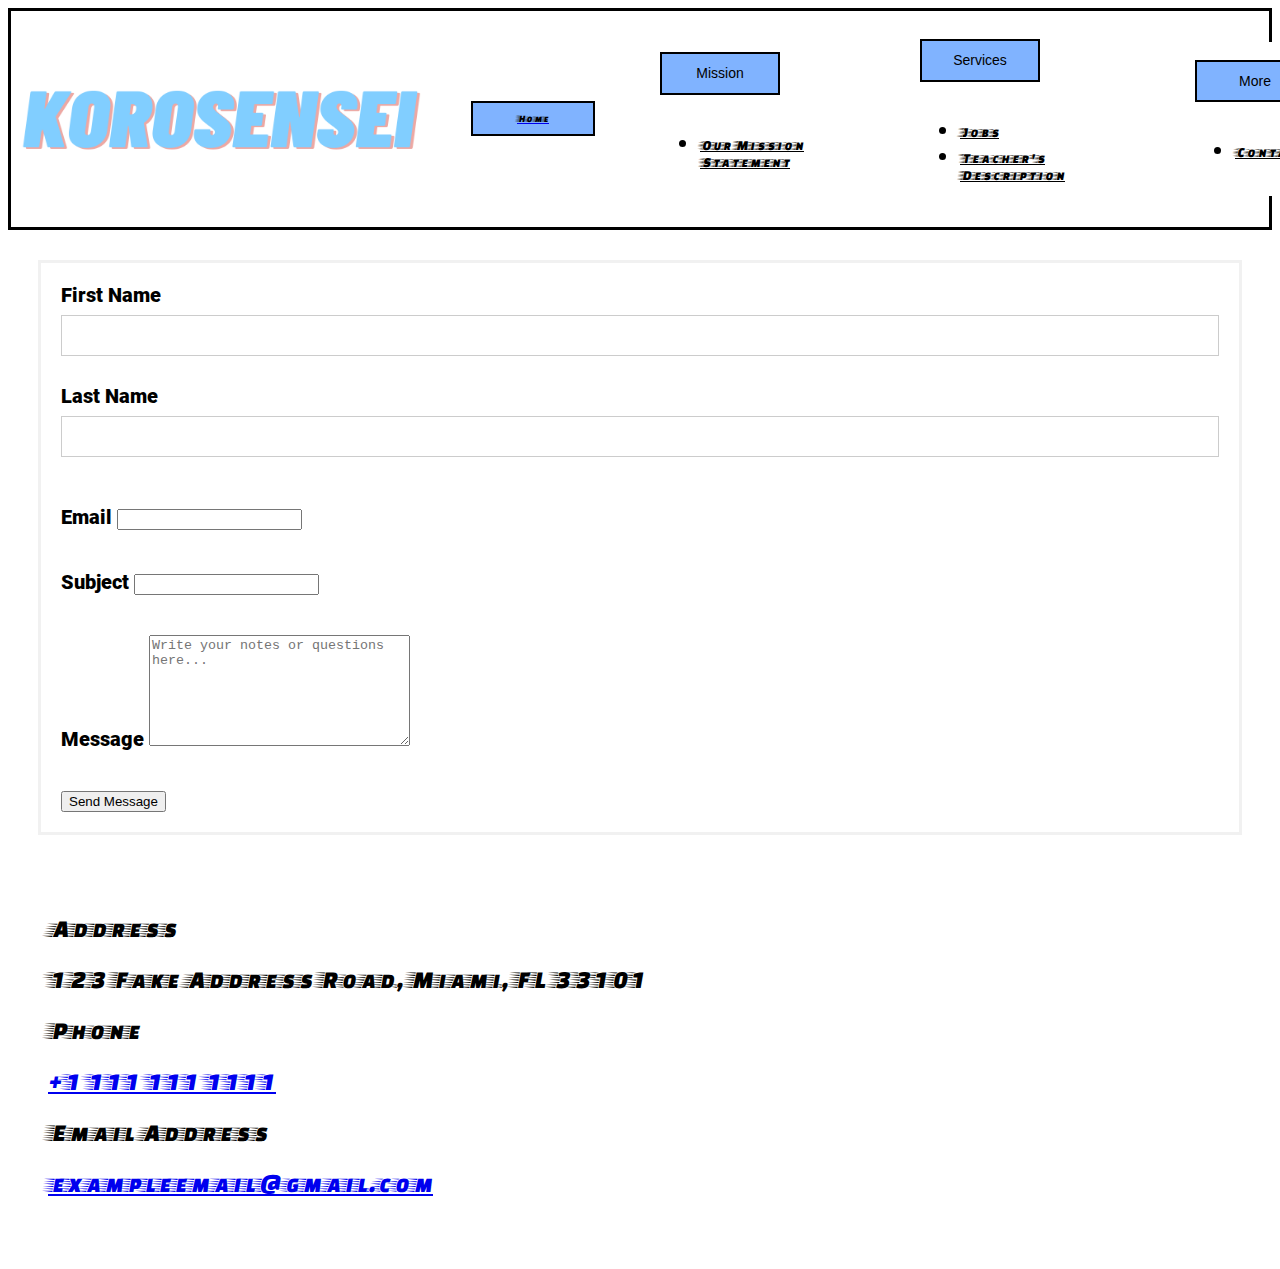
==== contact_page.html @ bf4f5959 "push" ====
<html lang="en">
<head>
    <meta charset="UTF-8">
    <meta http-equiv="X-UA-Compatible" content="IE=edge">

    <meta name="viewport" content="width=device-width, initial-scale=1.0">
    <link rel="stylesheet" href="style.css">
    <link href="https://cdn.jsdelivr.net/npm/bootstrap@5.1.0/dist/css/bootstrap.min.css" rel="stylesheet" integrity="sha384-KyZXEAg3QhqLMpG8r+8fhAXLRk2vvoC2f3B09zVXn8CA5QIVfZOJ3BCsw2P0p/We" crossorigin="anonymous">
   <script src="https://cdn.jsdelivr.net/npm/bootstrap@5.1.0/dist/js/bootstrap.bundle.min.js" integrity="sha384-U1DAWAznBHeqEIlVSCgzq+c9gqGAJn5c/t99JyeKa9xxaYpSvHU5awsuZVVFIhvj" crossorigin="anonymous" defer></script>
    <title>Document</title>
</head>

<body style="background-color: #ffff;">

  <body style="background-color: #ffff;">

    <div id="koro_div" style="background-color: white;">
        
        <a href="home.html"><img style="background-color: #80b3ff;" class="items img-fluid" src="images/unnamed.png"></a>
        <a href="home.html"><div style="background-color: #80b3ff;" class="focus_three">Home</div></a>


        <div class=“dropdown2”>
            <button class= "btn btn-secondary dropdown-toggle" type="button" id="dropdownMenuButton1" data-bs-toggle="dropdown" aria-expanded="false">Mission
            </button>
            <ul class="dropdown-menu" aria-labelledby="dropdownMenuButton2">
            <li><a class="dropdown-item" href="our_mission.html">Our Mission Statement</a></li>
            </ul>
        </div>

     

        <div class=“dropdown2”>
            <button class= "btn btn-secondary dropdown-toggle" type="button" id="dropdownMenuButton1" data-bs-toggle="dropdown" aria-expanded="false">Services
            </button>
            <ul class="dropdown-menu" aria-labelledby="dropdownMenuButton2">
            <li><a class="dropdown-item" href="jobs.html">Jobs</a></li>
              <li><a class="dropdown-item" href="mission.html">Teacher's Description</a></li>
            </ul>
        </div>
        



        <div class=“dropdown”>
            <button class= "btn btn-secondary dropdown-toggle" type="button" id="dropdownMenuButton1" data-bs-toggle="dropdown" aria-expanded="false">More
            </button>
            <ul class="dropdown-menu" aria-labelledby="dropdownMenuButton1">
            <!-- <li><a class="dropdown-item" href="help.html">Help</a></li> -->
              <li><a class="dropdown-item" href="contact_page.html">Contact</a></li>
            </ul>
        </div>
    </div>
 

    <section class="site-section" id="next-section">
      <div class="container-fluid">
        <div class="row">
          <div class="col-lg-6 mb-5 mb-lg-0">
            <form action="#" class="">

              <div class="row form-group">
                <div class="col-md-6 mb-3 mb-md-0">
                  <label class="text-black" for="fname">First Name</label>
                  <input type="text" id="fname" class="form-control">
                </div>
                <div class="col-md-6">
                  <label class="text-black" for="lname">Last Name</label>
                  <input type="text" id="lname" class="form-control">
                </div>
              </div>

              <div class="row form-group">
                
                <div class="col-md-12">
                  <label class="text-black" for="email">Email</label> 
                  <input type="email" id="email" class="form-control">
                </div>
              </div>

              <div class="row form-group">
                
                <div class="col-md-12">
                  <label class="text-black" for="subject">Subject</label> 
                  <input type="subject" id="subject" class="form-control">
                </div>
              </div>

              <div class="row form-group" class="row">
                <div class="col-md-12">
                  <label class="text-black" for="message">Message</label> 
                  <textarea name="message" id="message" cols="30" rows="7" class="form-control" placeholder="Write your notes or questions here..."></textarea>
                </div>
              </div>

              <div class="row form-group">
                <div class="col-md-12">
                  <input type="submit" value="Send Message" class="btn btn-primary btn-md text-white">
                </div>
              </div>

  
            </form>
          </div>
          <div class="col-lg-5 ml-auto">
            <div class="p-4 mb-3 bg-white">
              <p class="mb-0 font-weight-bold">Address</p>
              <p class="mb-4">123 Fake Address Road, Miami, FL 33101</p>

              <p class="mb-0 font-weight-bold">Phone</p>
              <p class="mb-4"><a href="#">+1 111 111 1111</a></p>

              <p class="mb-0 font-weight-bold">Email Address</p>
              <p class="mb-0"><a href="#">exampleemail@gmail.com</a></p>

            </div>
          </div>
        </div>
      </div>
    </section>

    <script src="js/jquery.min.js"></script>
    <script src="js/bootstrap.bundle.min.js"></script>
    <script src="js/isotope.pkgd.min.js"></script>
    <script src="js/stickyfill.min.js"></script>
    <script src="js/jquery.fancybox.min.js"></script>
    <script src="js/jquery.easing.1.3.js"></script>
    
    <script src="js/jquery.waypoints.min.js"></script>
    <script src="js/jquery.animateNumber.min.js"></script>
    <script src="js/owl.carousel.min.js"></script>
    <script src="js/quill.min.js"></script>
    
    
    <script src="js/bootstrap-select.min.js"></script>
    
    <script src="js/custom.js"></script>
   
   
     
  </body>
</html>
---- style.css ----
@font-face{
    font-family: Faster;
    src: url(fonts/FasterOne-Regular.ttf)
}

@font-face{
    font-family: JAY-Z;
    src: url(fonts/CarterOne-Regular.ttf)
}

@font-face{
    font-family: KNEW;
    src: url(fonts/Knewave-Regular.ttf)
}

@font-face{
    font-family: Roboto;
    src: url(fonts/Roboto-Black.ttf)
}

/* body { */
    /* background-image: url('images/Copy\ of\ Untitled.png'); */
/* } */

div {
    font-family: Faster;
    background-color: white;
    color: black;
    font-size: 25px;
    padding: 10px;
    
    
}


.text{
    font-family: Roboto;
    color: white;
    background-color:#ebb3b0;
    font-size: 14px;
    margin-top: 40px;
    border: 3px solid black;
    margin-bottom: 25px;
    border-radius: 15px;
    padding-left: 10px;
    padding-right: 10px;
    padding-top: 5px;
    padding-bottom: 5px;
    transition: 0.15s background-color, 0.15s font-size;
}


.col-md-12{
    font-family: Roboto;
    font-size: 20px;
}

.col-md-6{
    font-family: Roboto;
    font-size: 20px;
}



.text:hover{
    /* background-color: pink; */
    background-color: #ebb3b0;
    opacity: 1;
    font-size: larger;
}







#koro_div {
    display: flex;
    justify-content: flex-start;
    align-items: center;
    border: 3px solid black;
    
 }
 
 
 
 .focus_three{
     
        margin-left: 50px;
        background-color: #fd8888; 
        border-top: black; 
        margin-right: 55px;
        border: 2px solid black;
        font-size: 10px;
        color: black;
        text-align: center;
        width: 100px;
}

 
.focus_five{
     
    /* margin-left: 50px; */
    /* background-color: #fd8888;  */
    border-top: black; 
    /* margin-right: 50px; */
    /* border: 2px solid black; */
    font-size: 46px;
    color: black;
    /* text-align: center; */
    font-family: Roboto;
    /* width: 100px; */
}

.focus_nine{
     
        /* margin-left: 50px; */
        /* background-color: #fd8888;  */
        border-top: black; 
        /* margin-right: 50px; */
        /* border: 2px solid black; */
        font-size: 12px;
        color: black;
        /* text-align: center; */
        font-family: Roboto;
        /* width: 100px; */

}

.focus_six{
     
    /* margin-left: 50px; */
    /* background-color: #fd8888;  */
    border-top: black; 
    /* margin-right: 50px; */
    /* border: 2px solid black; */
    font-size: 23px;
    color: black;
    /* text-align: center; */
    font-family: Roboto;
    /* width: 100px; */
}




hr{
    color: black;
}

 

.four{
     
    margin-left: 50px;
    margin-right: 50px;
    background-color: #fd8888; 
    border-top: black; 
    /* margin-right: 50px; */
    border: 2px solid black;
    font-size: 10px;
    color: black;
    text-align: center;
    width: 100px;
}


img {
    width: 400px;
    height: 70px;
   
}

.text{
    font-family: Roboto;
    color: white;
    background-color:#ebb3b0;
    font-size: 14px;
    border: 3px solid black;
   
}

.fire{
    font-family: Roboto;
    color: black;
    background-color: #ebb3b0;
    border: 3px solid black;
    font-size: 14px;
   
   
}

.txet{
    font-family: Roboto;
    color: black;
    background-color:#80b3ff;
    font-size: 14px;
    border: 3px solid black;
   
}

.dropdown-item{
    /* background-color: white;  */
    border-top: black; 
    color: black;
    margin-right: 110px;
    /* border: 2px solid black; */
    font-size: 14px;
    color: black;
    ;
  }

#dropdownMenuButton1{
    background-color: #80b3ff; 
    border-top: black; 
    margin-right: 30px;
    border: 2px solid black;
    font-size: 14px;
    color: black;
    width: 120px;
    height: 42.5px;
    padding: 0px;
}

/* Bordered form */
form {
    border: 3px solid #f1f1f1;
  }
  
  /* Full-width inputs */
  input[type=text], input[type=password] {
    width: 100%;
    padding: 12px 20px;
    margin: 8px 0;
    display: inline-block;
    border: 1px solid #ccc;
    box-sizing: border-box;
  }
  
  /* Set a style for all buttons */
  button {
    background-color: #80b3ff;
    color: white;
    padding: 14px 20px;
    margin: 8px 0;
    border: none;
    cursor: pointer;
    width: 100%;
  }
  
  /* Add a hover effect for buttons */
  button:hover {
    opacity: 0.8;
  }

  .submit{
      font-family: Roboto;
      font-size: 15.5px;
      align-items: center;
     
  }

  .cancelbtn{
    font-family: Roboto;
    font-size: 15.5px;
    align-items: center;
  }
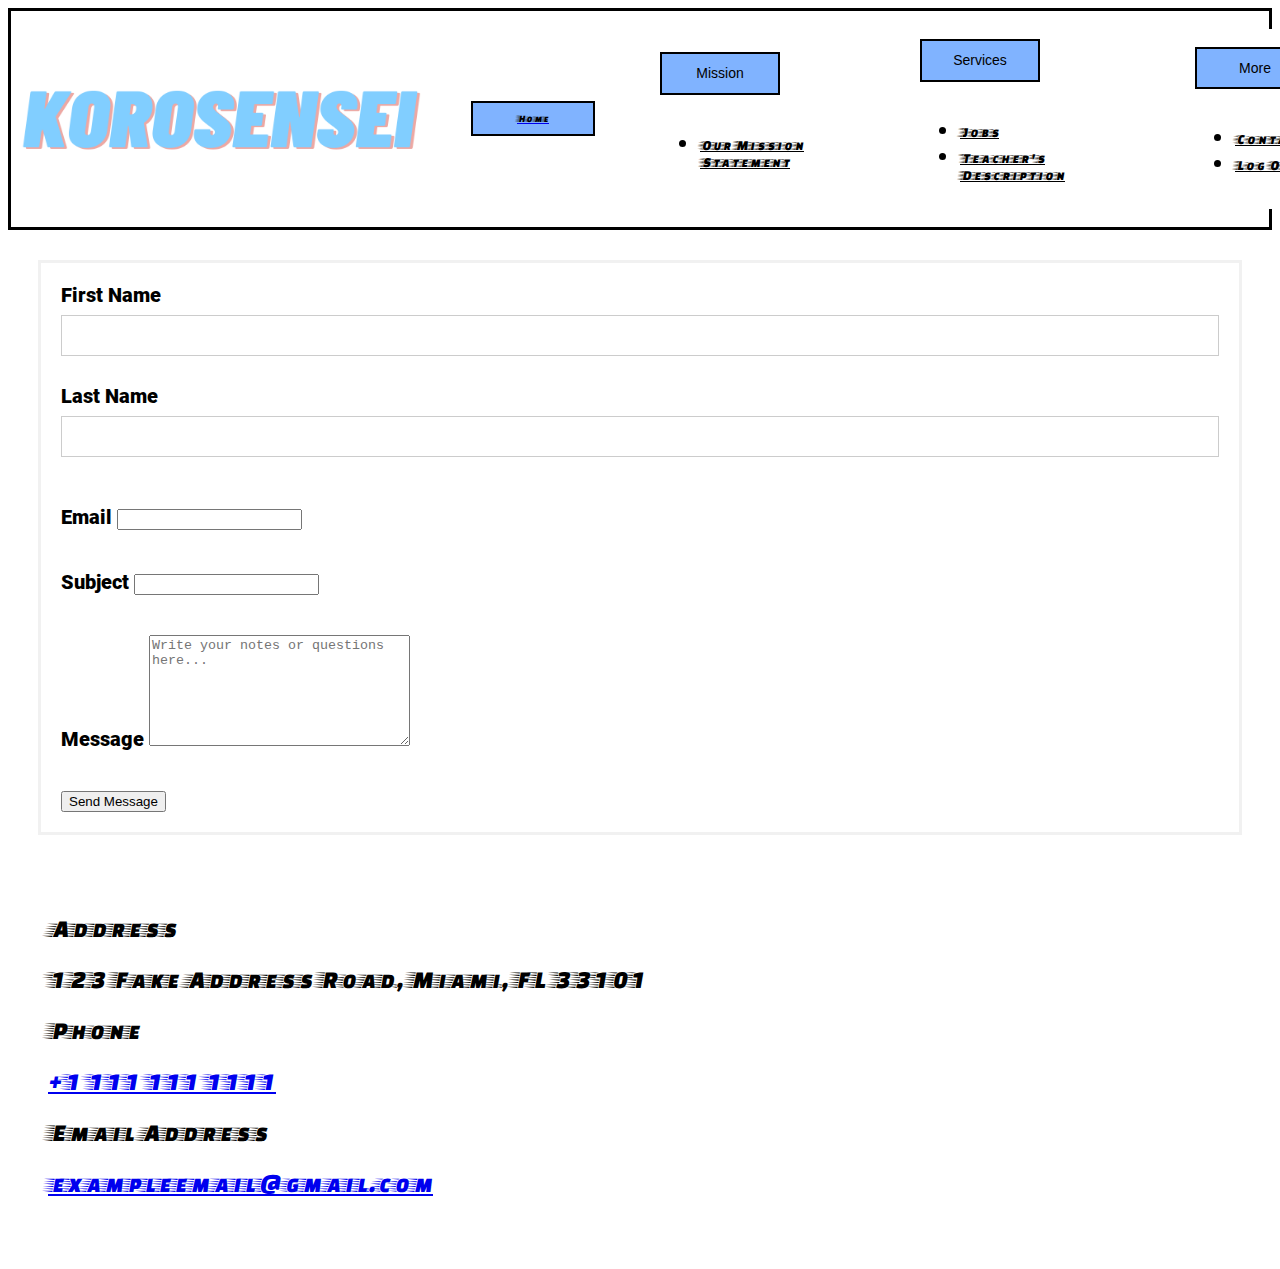
==== commit 6152d38c: "push" ====
--- a/contact_page.html
+++ b/contact_page.html
@@ -11,8 +11,6 @@
 </head>
 
 <body style="background-color: #ffff;">
-
-  <body style="background-color: #ffff;">
 
     <div id="koro_div" style="background-color: white;">
         
@@ -48,6 +46,7 @@
             <ul class="dropdown-menu" aria-labelledby="dropdownMenuButton1">
             <!-- <li><a class="dropdown-item" href="help.html">Help</a></li> -->
               <li><a class="dropdown-item" href="contact_page.html">Contact</a></li>
+              <li><a class="dropdown-item" href="logout.html">Log Out</a></li>
             </ul>
         </div>
     </div>
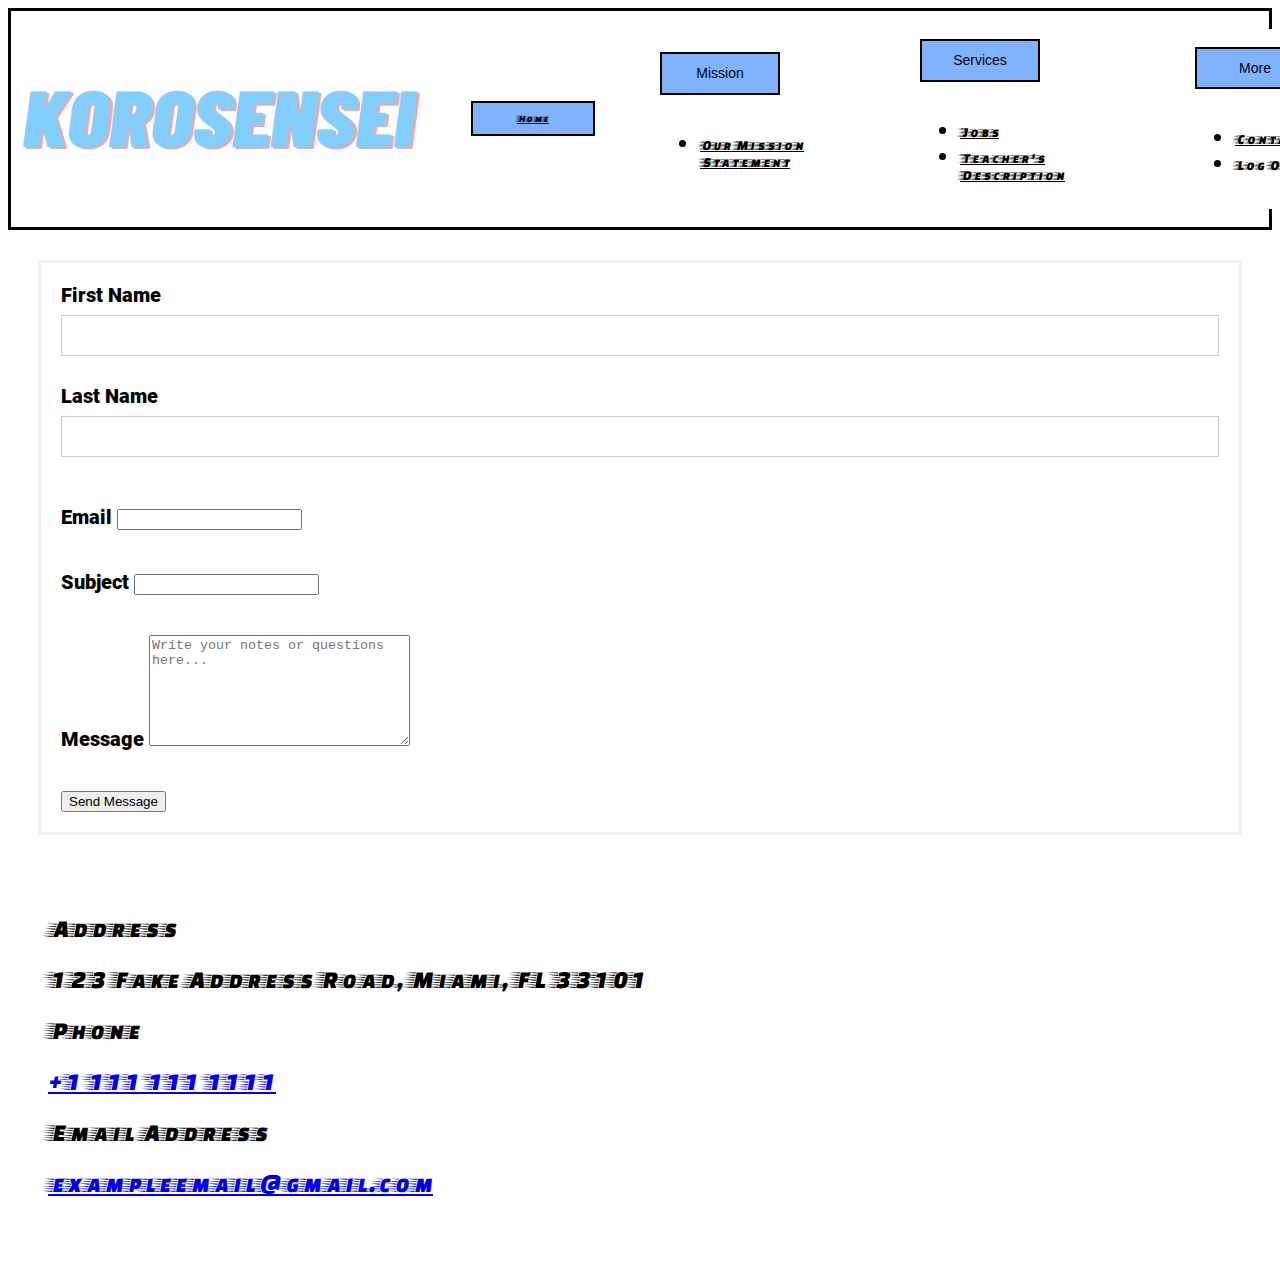
==== commit 14593d1d: "push" ====
--- a/contact_page.html
+++ b/contact_page.html
@@ -7,6 +7,7 @@
     <link rel="stylesheet" href="style.css">
     <link href="https://cdn.jsdelivr.net/npm/bootstrap@5.1.0/dist/css/bootstrap.min.css" rel="stylesheet" integrity="sha384-KyZXEAg3QhqLMpG8r+8fhAXLRk2vvoC2f3B09zVXn8CA5QIVfZOJ3BCsw2P0p/We" crossorigin="anonymous">
    <script src="https://cdn.jsdelivr.net/npm/bootstrap@5.1.0/dist/js/bootstrap.bundle.min.js" integrity="sha384-U1DAWAznBHeqEIlVSCgzq+c9gqGAJn5c/t99JyeKa9xxaYpSvHU5awsuZVVFIhvj" crossorigin="anonymous" defer></script>
+   <script src="logout.js" defer></script>
     <title>Document</title>
 </head>
 
@@ -46,7 +47,7 @@
             <ul class="dropdown-menu" aria-labelledby="dropdownMenuButton1">
             <!-- <li><a class="dropdown-item" href="help.html">Help</a></li> -->
               <li><a class="dropdown-item" href="contact_page.html">Contact</a></li>
-              <li><a class="dropdown-item" href="logout.html">Log Out</a></li>
+              <li><a class="dropdown-item" onclick="logoutButton()">Log Out</a></li>
             </ul>
         </div>
     </div>
@@ -135,7 +136,16 @@
     
     <script src="js/custom.js"></script>
    
-   
+    <div class="logout">
+      <h6>Are you sure you want to logout?</h6>
+      <div class="two-buttons">
+          <button type="button" onclick="cancelButton()"><a>Cancel</a></button> 
+          <button type="button" onclick="window.open('index.html')"><a>Logout</a></button>    
+  
+      </div>
+  </div>
      
   </body>
-</html>+</html>
+
+
--- a/style.css
+++ b/style.css
@@ -268,6 +268,16 @@
   }
 
  
-
-
-
+  .logout {
+      background-color: white;
+      border: 5px solid black;
+      position: absolute;
+      top: 50vh;
+      left: 50vw;
+      transform: translate(-50%,-50%);
+      display: none;
+}
+
+.two-buttons button {
+    margin-top: 10px;
+}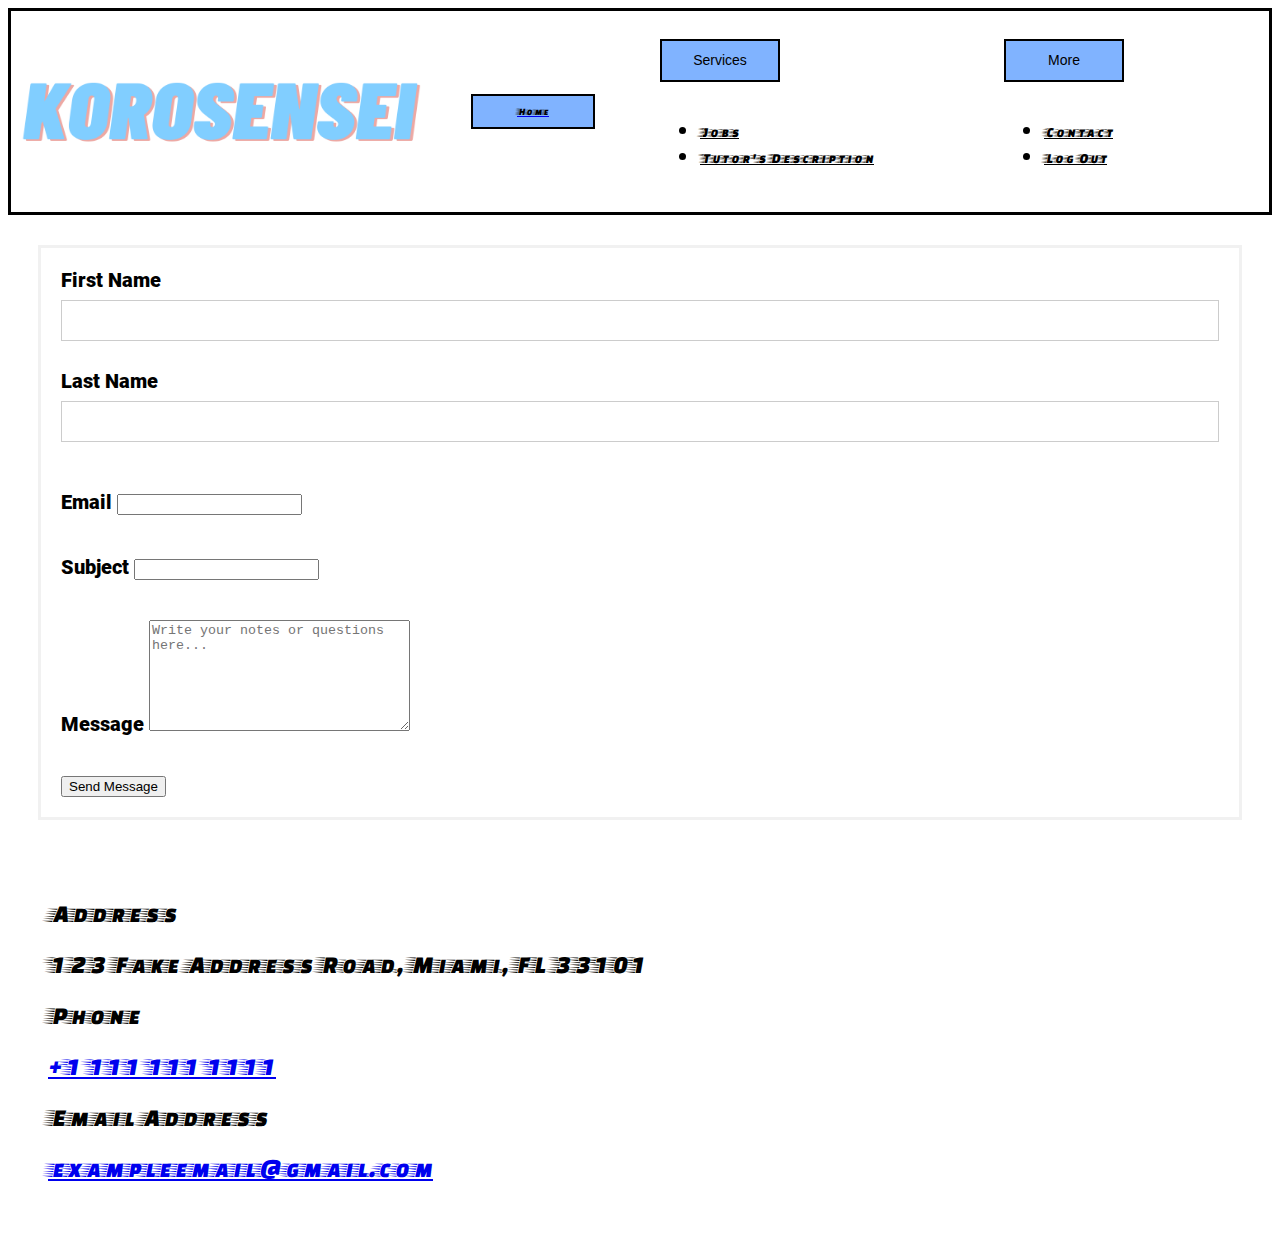
==== commit 548b1c10: "first commit" ====
--- a/contact_page.html
+++ b/contact_page.html
@@ -7,7 +7,6 @@
     <link rel="stylesheet" href="style.css">
     <link href="https://cdn.jsdelivr.net/npm/bootstrap@5.1.0/dist/css/bootstrap.min.css" rel="stylesheet" integrity="sha384-KyZXEAg3QhqLMpG8r+8fhAXLRk2vvoC2f3B09zVXn8CA5QIVfZOJ3BCsw2P0p/We" crossorigin="anonymous">
    <script src="https://cdn.jsdelivr.net/npm/bootstrap@5.1.0/dist/js/bootstrap.bundle.min.js" integrity="sha384-U1DAWAznBHeqEIlVSCgzq+c9gqGAJn5c/t99JyeKa9xxaYpSvHU5awsuZVVFIhvj" crossorigin="anonymous" defer></script>
-   <script src="logout.js" defer></script>
     <title>Document</title>
 </head>
 
@@ -20,21 +19,11 @@
 
 
         <div class=“dropdown2”>
-            <button class= "btn btn-secondary dropdown-toggle" type="button" id="dropdownMenuButton1" data-bs-toggle="dropdown" aria-expanded="false">Mission
-            </button>
-            <ul class="dropdown-menu" aria-labelledby="dropdownMenuButton2">
-            <li><a class="dropdown-item" href="our_mission.html">Our Mission Statement</a></li>
-            </ul>
-        </div>
-
-     
-
-        <div class=“dropdown2”>
             <button class= "btn btn-secondary dropdown-toggle" type="button" id="dropdownMenuButton1" data-bs-toggle="dropdown" aria-expanded="false">Services
             </button>
             <ul class="dropdown-menu" aria-labelledby="dropdownMenuButton2">
             <li><a class="dropdown-item" href="jobs.html">Jobs</a></li>
-              <li><a class="dropdown-item" href="mission.html">Teacher's Description</a></li>
+              <li><a class="dropdown-item" href="mission.html">Tutor's Description</a></li>
             </ul>
         </div>
         
@@ -47,7 +36,7 @@
             <ul class="dropdown-menu" aria-labelledby="dropdownMenuButton1">
             <!-- <li><a class="dropdown-item" href="help.html">Help</a></li> -->
               <li><a class="dropdown-item" href="contact_page.html">Contact</a></li>
-              <li><a class="dropdown-item" onclick="logoutButton()">Log Out</a></li>
+              <li><a class="dropdown-item" href="logout.html">Log Out</a></li>
             </ul>
         </div>
     </div>
@@ -136,16 +125,7 @@
     
     <script src="js/custom.js"></script>
    
-    <div class="logout">
-      <h6>Are you sure you want to logout?</h6>
-      <div class="two-buttons">
-          <button type="button" onclick="cancelButton()"><a>Cancel</a></button> 
-          <button type="button" onclick="window.open('index.html')"><a>Logout</a></button>    
-  
-      </div>
-  </div>
+   
      
   </body>
-</html>
-
-
+</html>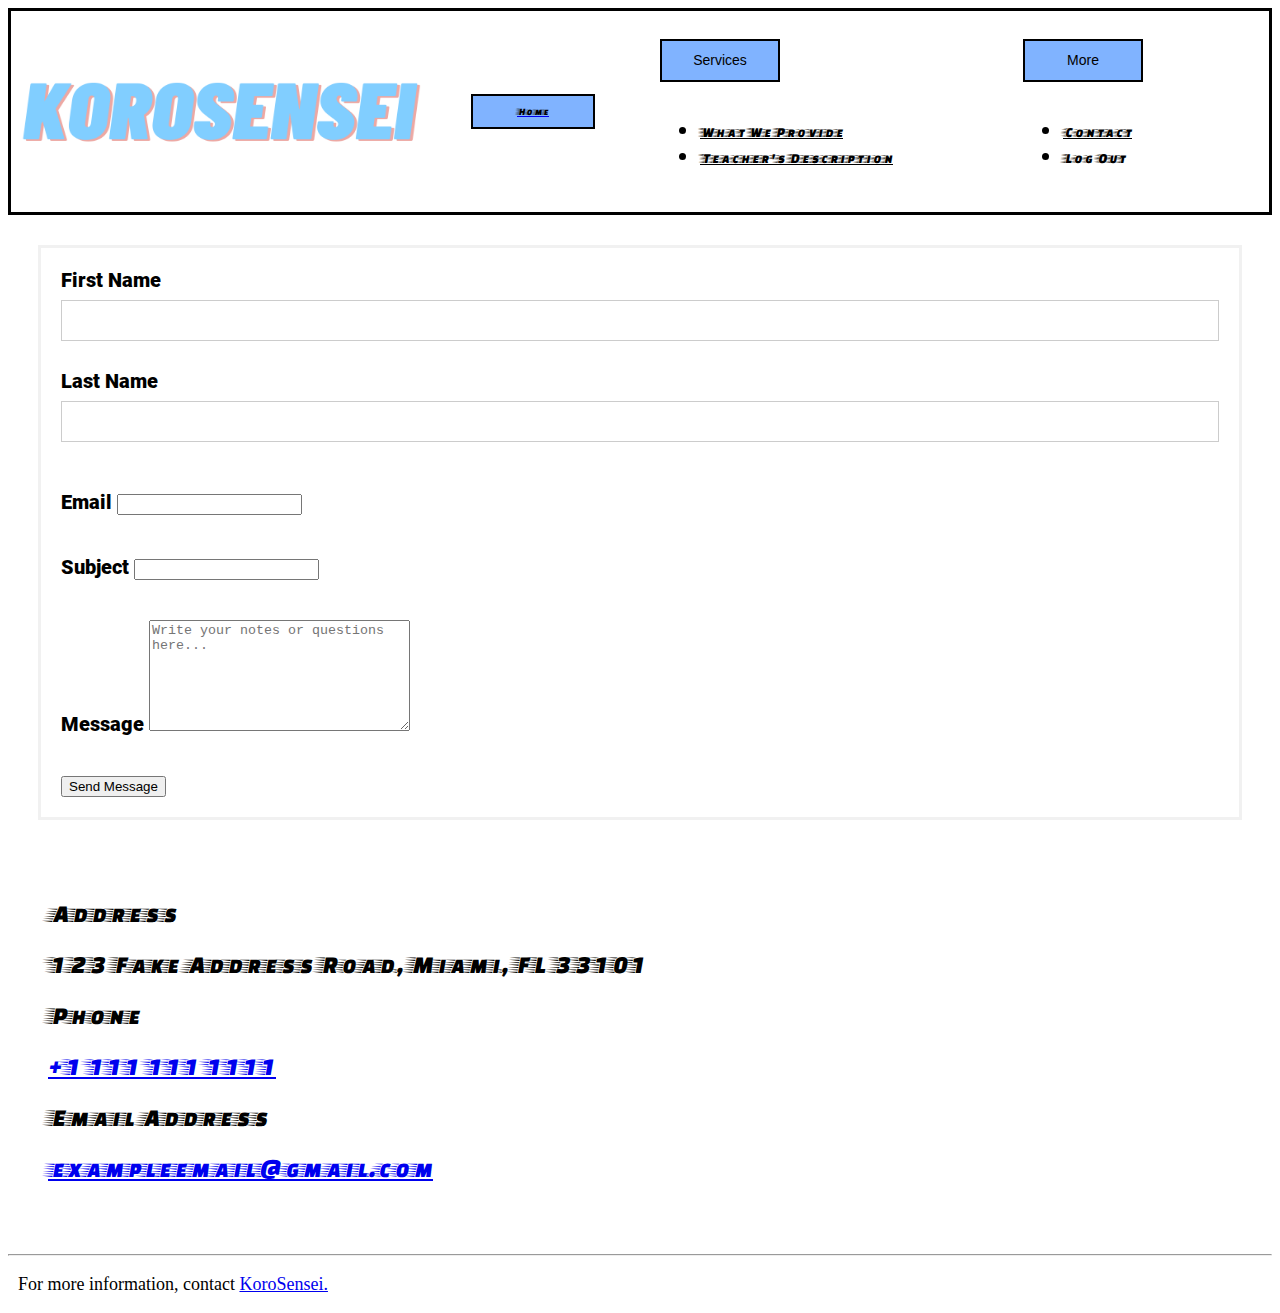
==== commit d9e4c917: "push" ====
--- a/contact_page.html
+++ b/contact_page.html
@@ -7,6 +7,7 @@
     <link rel="stylesheet" href="style.css">
     <link href="https://cdn.jsdelivr.net/npm/bootstrap@5.1.0/dist/css/bootstrap.min.css" rel="stylesheet" integrity="sha384-KyZXEAg3QhqLMpG8r+8fhAXLRk2vvoC2f3B09zVXn8CA5QIVfZOJ3BCsw2P0p/We" crossorigin="anonymous">
    <script src="https://cdn.jsdelivr.net/npm/bootstrap@5.1.0/dist/js/bootstrap.bundle.min.js" integrity="sha384-U1DAWAznBHeqEIlVSCgzq+c9gqGAJn5c/t99JyeKa9xxaYpSvHU5awsuZVVFIhvj" crossorigin="anonymous" defer></script>
+   <script src="logout.js" defer></script>
     <title>Document</title>
 </head>
 
@@ -18,12 +19,14 @@
         <a href="home.html"><div style="background-color: #80b3ff;" class="focus_three">Home</div></a>
 
 
+     
+
         <div class=“dropdown2”>
             <button class= "btn btn-secondary dropdown-toggle" type="button" id="dropdownMenuButton1" data-bs-toggle="dropdown" aria-expanded="false">Services
             </button>
             <ul class="dropdown-menu" aria-labelledby="dropdownMenuButton2">
-            <li><a class="dropdown-item" href="jobs.html">Jobs</a></li>
-              <li><a class="dropdown-item" href="mission.html">Tutor's Description</a></li>
+              <li><a class="dropdown-item" href="whatweprovide.html">What We Provide</a></li>
+              <li><a class="dropdown-item" href="mission.html">Teacher's Description</a></li>
             </ul>
         </div>
         
@@ -36,7 +39,7 @@
             <ul class="dropdown-menu" aria-labelledby="dropdownMenuButton1">
             <!-- <li><a class="dropdown-item" href="help.html">Help</a></li> -->
               <li><a class="dropdown-item" href="contact_page.html">Contact</a></li>
-              <li><a class="dropdown-item" href="logout.html">Log Out</a></li>
+              <li><a class="dropdown-item" onclick="logoutButton()">Log Out</a></li>
             </ul>
         </div>
     </div>
@@ -125,7 +128,17 @@
     
     <script src="js/custom.js"></script>
    
-   
-     
+    <div class="logout">
+      <h6>Are you sure you want to logout?</h6>
+      <div class="two-buttons">
+          <button type="button" onclick="cancelButton()"><a>Cancel</a></button> 
+          <button type="button" onclick="location.href='logout.html'"><a>Logout</a></button>      
+  
+      </div>
+  </div>
+  <hr>
+  <p class="information">For more information, contact <a href="contact_page.html">KoroSensei.</a></p>
   </body>
-</html>+</html>
+
+
--- a/style.css
+++ b/style.css
@@ -17,6 +17,8 @@
     font-family: Roboto;
     src: url(fonts/Roboto-Black.ttf)
 }
+
+
 
 /* body { */
     /* background-image: url('images/Copy\ of\ Untitled.png'); */
@@ -107,6 +109,21 @@
     /* margin-right: 50px; */
     /* border: 2px solid black; */
     font-size: 46px;
+    color: black;
+    /* text-align: center; */
+    font-family: Roboto;
+    /* width: 100px; */
+}
+
+
+.focus_twelve{
+     
+    /* margin-left: 50px; */
+    /* background-color: #fd8888;  */
+    border-top: black; 
+    /* margin-right: 50px; */
+    /* border: 2px solid black; */
+    font-size: 36.5px;
     color: black;
     /* text-align: center; */
     font-family: Roboto;
@@ -135,7 +152,44 @@
     border-top: black; 
     /* margin-right: 50px; */
     /* border: 2px solid black; */
-    font-size: 23px;
+    font-size: 22px;
+    color: black;
+    /* text-align: center; */
+    font-family: Roboto;
+    /* width: 100px; */
+}
+
+
+.focus_sixteen{
+
+    display: inline-block;
+    /* margin-left: 50px; */
+    /* background-color: #fd8888;  */
+    border-top: black; 
+    /* margin-right: 50px; */
+    /* border: 2px solid black; */
+    font-size: 22px;
+    color: black;
+    /* text-align: center; */
+    font-family: Roboto;
+    /* width: 100px; */
+    /* margin-left: 50px; */
+    /* float: right;     */
+}
+
+#logo{
+    width: 300px;
+    height: auto;
+}
+
+.fifteen{
+     
+    /* margin-left: 50px; */
+    /* background-color: #fd8888;  */
+    border-top: black; 
+    /* margin-right: 50px; */
+    /* border: 2px solid black; */
+    font-size: 20px;
     color: black;
     /* text-align: center; */
     font-family: Roboto;
@@ -280,4 +334,18 @@
 
 .two-buttons button {
     margin-top: 10px;
+}
+
+.logout h6{
+    margin-bottom: 2px;
+}
+
+.rhe{
+    font-family: Roboto;
+    font-size: 12px;
+}
+
+.information {
+    font-size: 18px;
+    margin-left: 10px;
 }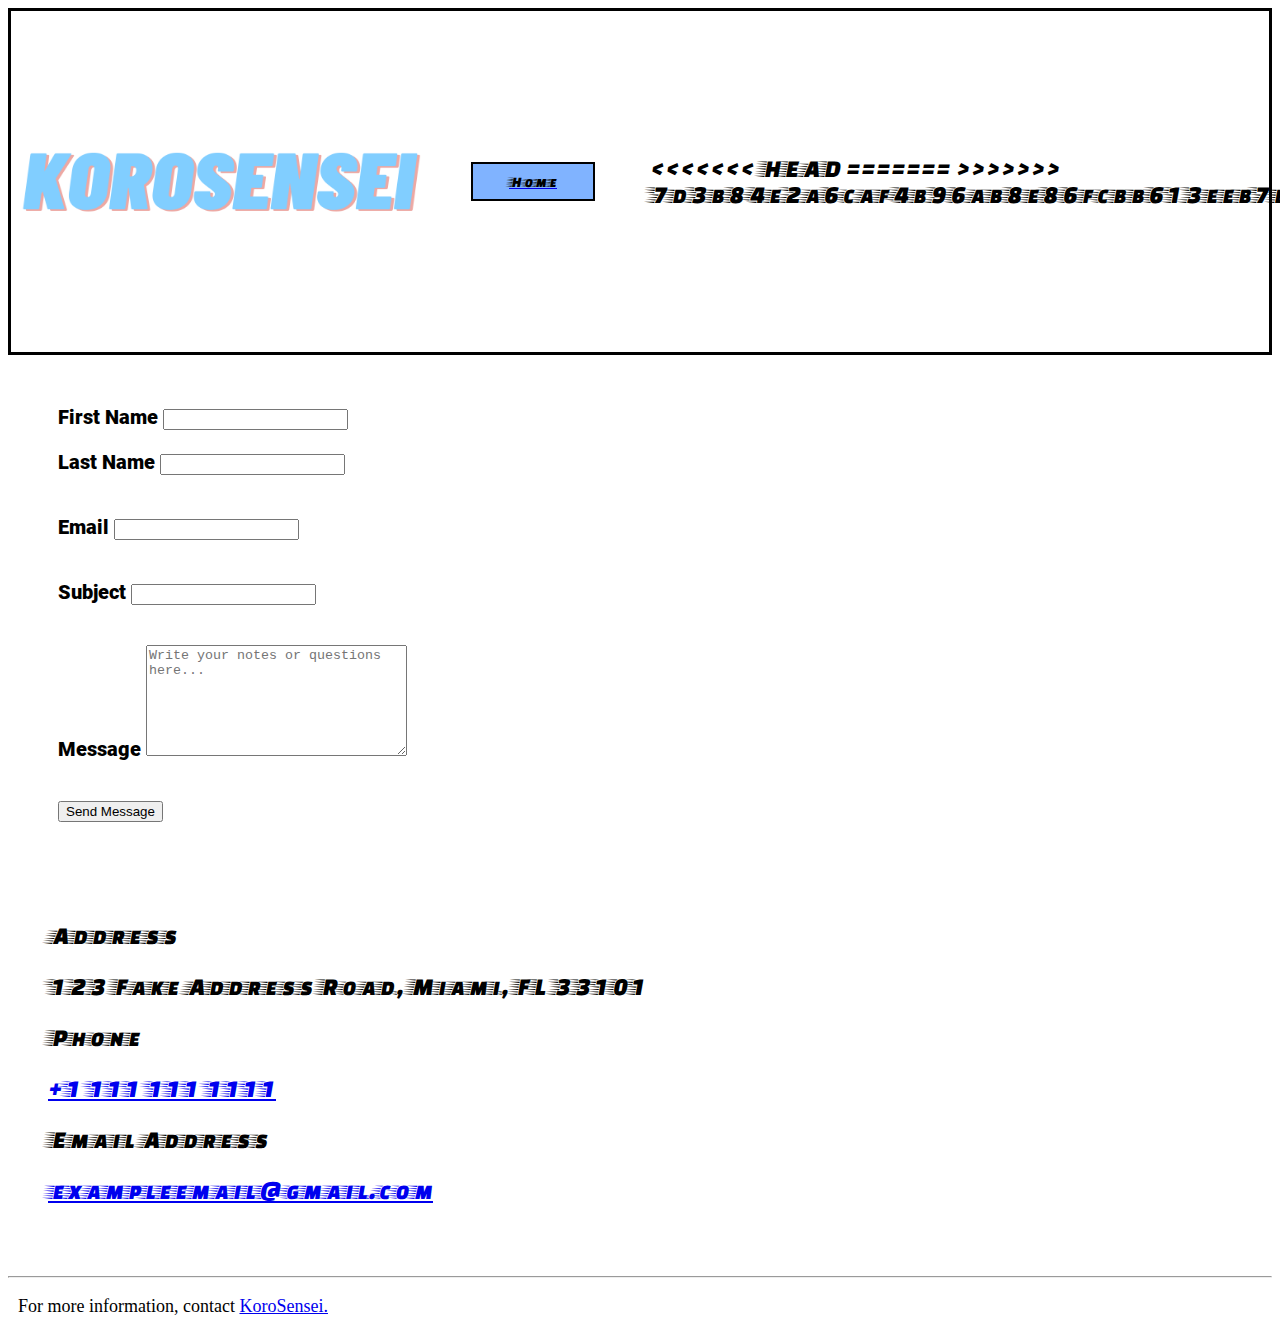
==== commit 1d6d444d: "push new files" ====
--- a/contact_page.html
+++ b/contact_page.html
@@ -19,14 +19,22 @@
         <a href="home.html"><div style="background-color: #80b3ff;" class="focus_three">Home</div></a>
 
 
+<<<<<<< HEAD
      
 
+=======
+>>>>>>> 7d3b84e2a6caf4b96ab8e86fcbb613eeb7bef1fa
         <div class=“dropdown2”>
             <button class= "btn btn-secondary dropdown-toggle" type="button" id="dropdownMenuButton1" data-bs-toggle="dropdown" aria-expanded="false">Services
             </button>
             <ul class="dropdown-menu" aria-labelledby="dropdownMenuButton2">
+<<<<<<< HEAD
               <li><a class="dropdown-item" href="whatweprovide.html">What We Provide</a></li>
               <li><a class="dropdown-item" href="mission.html">Teacher's Description</a></li>
+=======
+            <li><a class="dropdown-item" href="jobs.html">Jobs</a></li>
+              <li><a class="dropdown-item" href="mission.html">Tutor's Description</a></li>
+>>>>>>> 7d3b84e2a6caf4b96ab8e86fcbb613eeb7bef1fa
             </ul>
         </div>
         
--- a/style.css
+++ b/style.css
@@ -94,7 +94,7 @@
         border-top: black; 
         margin-right: 55px;
         border: 2px solid black;
-        font-size: 10px;
+        font-size: 15px;
         color: black;
         text-align: center;
         width: 100px;
@@ -277,49 +277,6 @@
     padding: 0px;
 }
 
-/* Bordered form */
-form {
-    border: 3px solid #f1f1f1;
-  }
-  
-  /* Full-width inputs */
-  input[type=text], input[type=password] {
-    width: 100%;
-    padding: 12px 20px;
-    margin: 8px 0;
-    display: inline-block;
-    border: 1px solid #ccc;
-    box-sizing: border-box;
-  }
-  
-  /* Set a style for all buttons */
-  button {
-    background-color: #80b3ff;
-    color: white;
-    padding: 14px 20px;
-    margin: 8px 0;
-    border: none;
-    cursor: pointer;
-    width: 100%;
-  }
-  
-  /* Add a hover effect for buttons */
-  button:hover {
-    opacity: 0.8;
-  }
-
-  .submit{
-      font-family: Roboto;
-      font-size: 15.5px;
-      align-items: center;
-     
-  }
-
-  .cancelbtn{
-    font-family: Roboto;
-    font-size: 15.5px;
-    align-items: center;
-  }
 
  
   .logout {
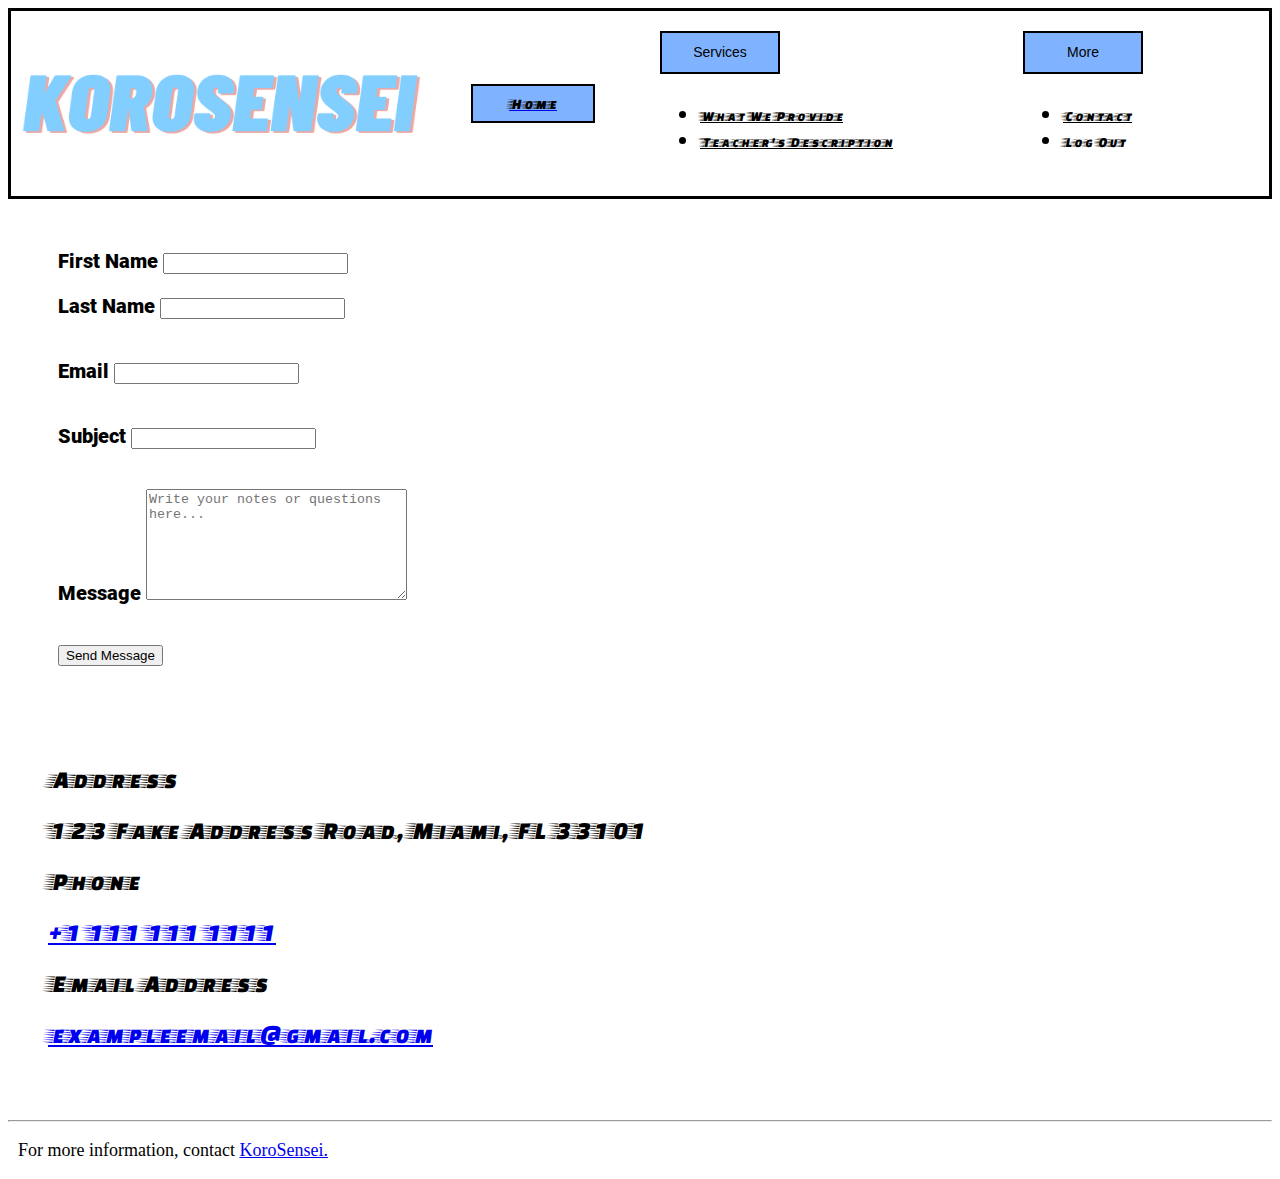
==== commit d4a9f059: "pls" ====
--- a/contact_page.html
+++ b/contact_page.html
@@ -19,22 +19,14 @@
         <a href="home.html"><div style="background-color: #80b3ff;" class="focus_three">Home</div></a>
 
 
-<<<<<<< HEAD
      
 
-=======
->>>>>>> 7d3b84e2a6caf4b96ab8e86fcbb613eeb7bef1fa
         <div class=“dropdown2”>
             <button class= "btn btn-secondary dropdown-toggle" type="button" id="dropdownMenuButton1" data-bs-toggle="dropdown" aria-expanded="false">Services
             </button>
             <ul class="dropdown-menu" aria-labelledby="dropdownMenuButton2">
-<<<<<<< HEAD
               <li><a class="dropdown-item" href="whatweprovide.html">What We Provide</a></li>
               <li><a class="dropdown-item" href="mission.html">Teacher's Description</a></li>
-=======
-            <li><a class="dropdown-item" href="jobs.html">Jobs</a></li>
-              <li><a class="dropdown-item" href="mission.html">Tutor's Description</a></li>
->>>>>>> 7d3b84e2a6caf4b96ab8e86fcbb613eeb7bef1fa
             </ul>
         </div>
         
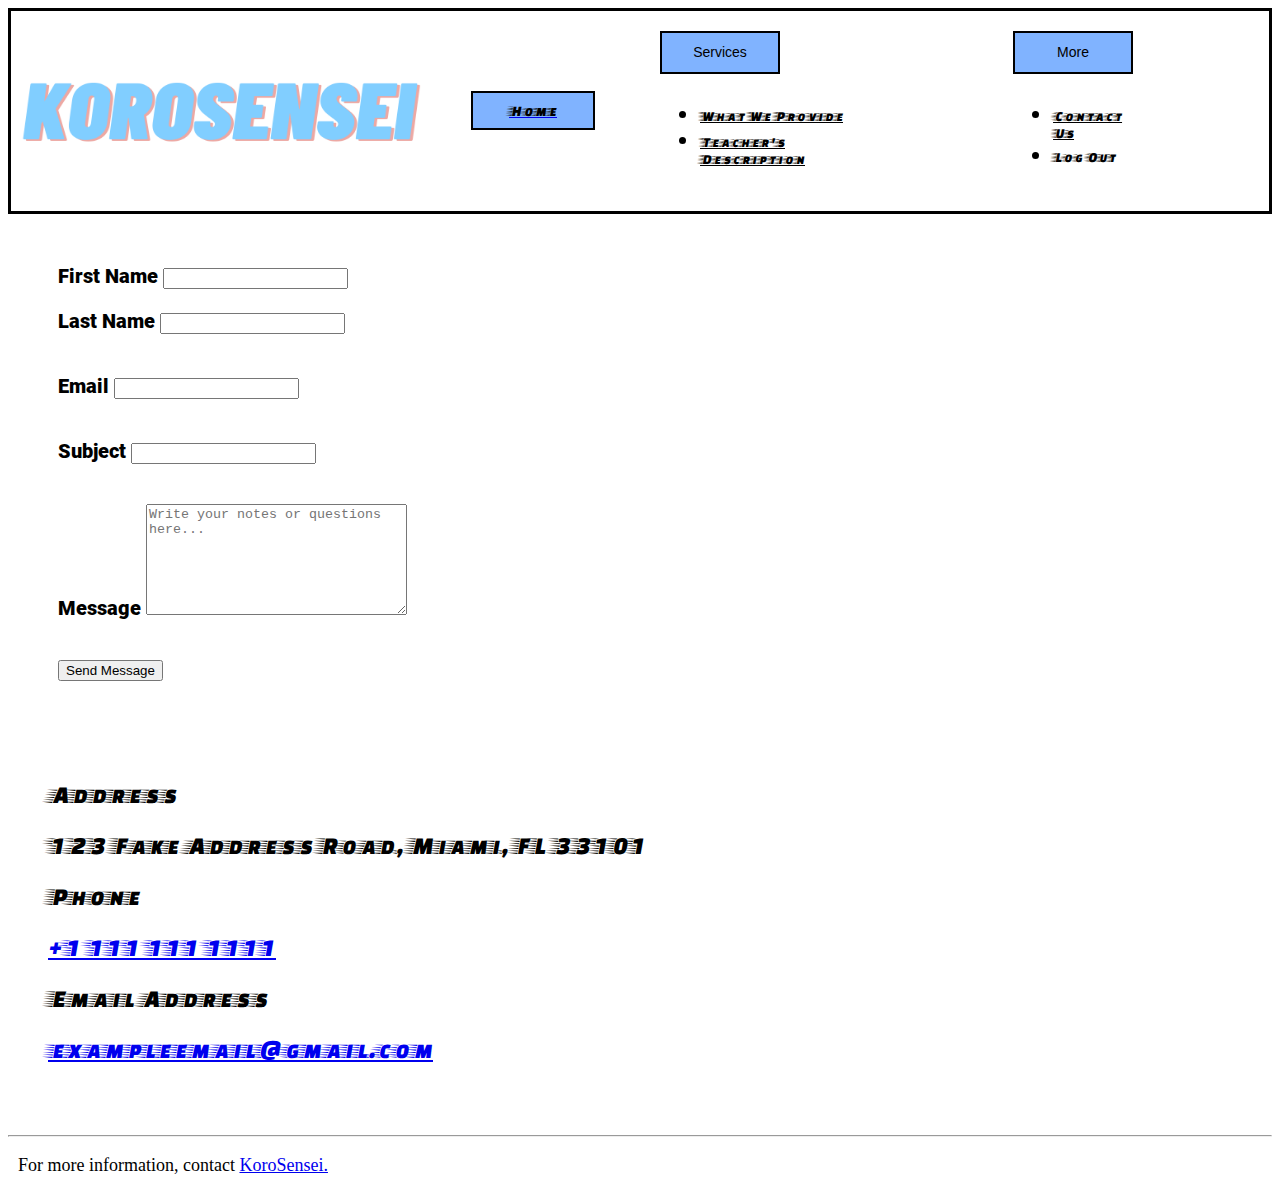
==== commit 12ba7f77: "final commit before demo day" ====
--- a/contact_page.html
+++ b/contact_page.html
@@ -38,7 +38,7 @@
             </button>
             <ul class="dropdown-menu" aria-labelledby="dropdownMenuButton1">
             <!-- <li><a class="dropdown-item" href="help.html">Help</a></li> -->
-              <li><a class="dropdown-item" href="contact_page.html">Contact</a></li>
+              <li><a class="dropdown-item" href="contact_page.html">Contact Us</a></li>
               <li><a class="dropdown-item" onclick="logoutButton()">Log Out</a></li>
             </ul>
         </div>
--- a/style.css
+++ b/style.css
@@ -33,6 +33,20 @@
     
     
 }
+
+.wqe{
+    font-family: Roboto;
+}
+
+.submit{
+    font-family: Roboto;
+    font-size: 16px;
+}
+
+
+/* .containersignin{ */
+    
+
 
 
 .text{
@@ -79,6 +93,7 @@
 
 #koro_div {
     display: flex;
+    /* margin-left: 12px; */
     justify-content: flex-start;
     align-items: center;
     border: 3px solid black;
@@ -290,7 +305,18 @@
 }
 
 .two-buttons button {
-    margin-top: 10px;
+    margin-top: 20px;
+    background-color: #80b3ff;
+    margin-left: 12px;
+    /* display: flex; */
+    justify-content: flex-start;
+    align-items: center;
+    border: 3px solid black;
+    /* padding: 10px; */
+    /* background-color:#80b3ff; */
+    /* display: flex; */
+    /* justify-content: 10px; */
+    /* width: 10px; */
 }
 
 .logout h6{
